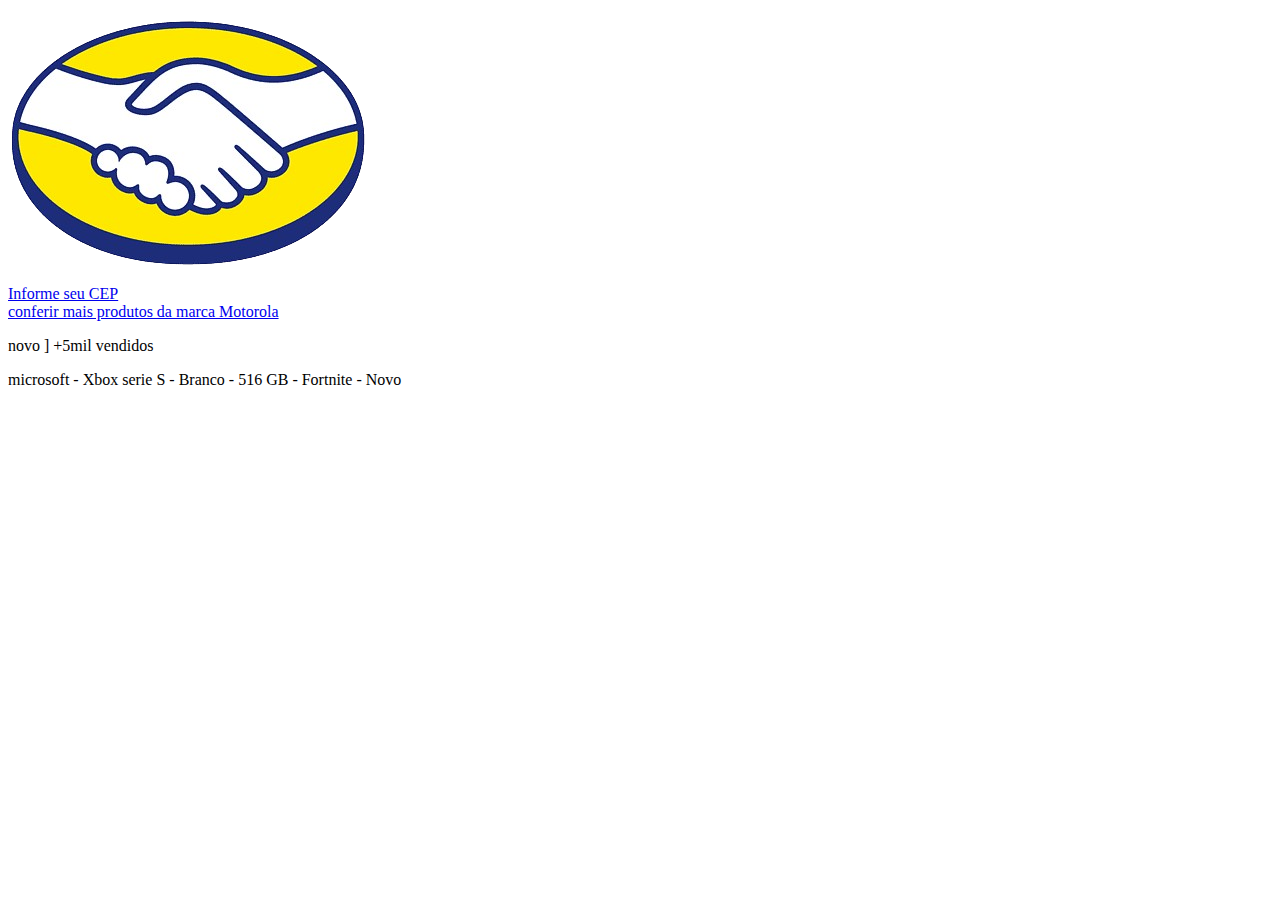
==== index.html @ f9771e1d "Add files via upload" ====
<!DOCTYPE html>
<html lang="pt-br">
<head>
    <meta charset="UTF-8">
    <meta name="viewport" content="width=device-width, initial-scale=1.0">
    <title>aprendendo css</title>
    <link rel="stylesheet" href="css/estilo.css">
    
</head>
   <body>

    <div class="caixa1">
        <img src="img/logo-mercado.png" alt="" srcset="" class="img-logo">
        <form action="text" class="pesquisa"></form>
            <a href="#" class="link-menu">Informe seu CEP</a>
            
        </div>
        
        
        
    </div>

    

    <div>

    <a href="#" class="conferir-mais-produtos"> conferir mais produtos da marca Motorola</a>

    <p class="novo-vendidos">novo ] +5mil vendidos</p>

    <p class="nome-produto">microsoft - Xbox serie S - Branco - 516 GB - Fortnite - Novo </p>

    <div class="caixa2">
        <img src="https://images.frandroid.com/wp-content/uploads/2020/09/microsoft-xbox-series-s-frandroid-2020.png" alt="" srcset="" class="img-produto1">   
    </div>  

    <div class="caixa-3">

    </div>

    <br>
    


    
    


    


</body>


</html>
---- css/estilo.css ----
@media only screen and (max-width: 600px) {

body{
    overflow-y: scroll;
    overflow-x: hidden;
    margin: 0%;
}
    

.caixa1 {
  position: relative;
  display: flex;
  width: 100%;
  height: 70px;
  margin: 0%;
  padding: 0%;

  top: 0%;
  left: 0%;
  right: 0%;


  background-color: yellow;
  z-index: 16;
}

a.link-menu { 
    position: absolute;
    display: inline-block;
    top:  68%;
    left: 15px;
    
    justify-content: left;
    text-decoration: none;
    color: black;
    font-size: 13px;
}

.pesquisa{
    position: relative;
    background: rgb(255, 255, 255);
    height: 30px;
     left: 30px;
    top: 5px;
    width: 400px;
   
    box-shadow: 1px 1px 5px rgb(255, 255, 255);
    
    z-index: 18;

}

img.img-logo {
    position: relative;
    left: 15px;
    top: 5px;
    justify-content: left;
    width: 50px;
    height: 30px;
    z-index: 17;
}

a.conferir-mais-produtos{
    position: relative;
    color: rgba(0, 0, 255, 0.575);
    top: 15px;
    font-size: 13px;
    left: 15px;
    text-decoration: none;
    z-index: 8;
}

p.novo-vendidos{
    position: relative;
    color: gray;
    top: 25px;
    font-size: 10px;
    left: 15px;
}

p.nome-produto{
    position: relative;
    color: black;
    font: bold;
    font-size: 20px;
    left: 15px;
    top: 10px;
}

.caixa2 {
    position: relative;
    display: block;
    height: 400px;
    width: 570px;
    top: 50px;
    background: rgb(255, 255, 255);
    left: 10px;
    right: 10px;
    z-index: 11;

}

.img-produto1 {
    position: sticky;
    z-index: 11;
    height: 350px;
    width: 400px;
    left: 80px;
    top: 220px;
    
    
}

.caixa-3{
    z-index: 15;
    position: relative;
    display: block;

    left: 50px;
    
    top: 100px;
    border-radius: 5px;
    background: rgb(255, 255, 255);
    border: 2px solid blue;
    height: 120px;
    width: 80px;
    justify-content: center;
}

}
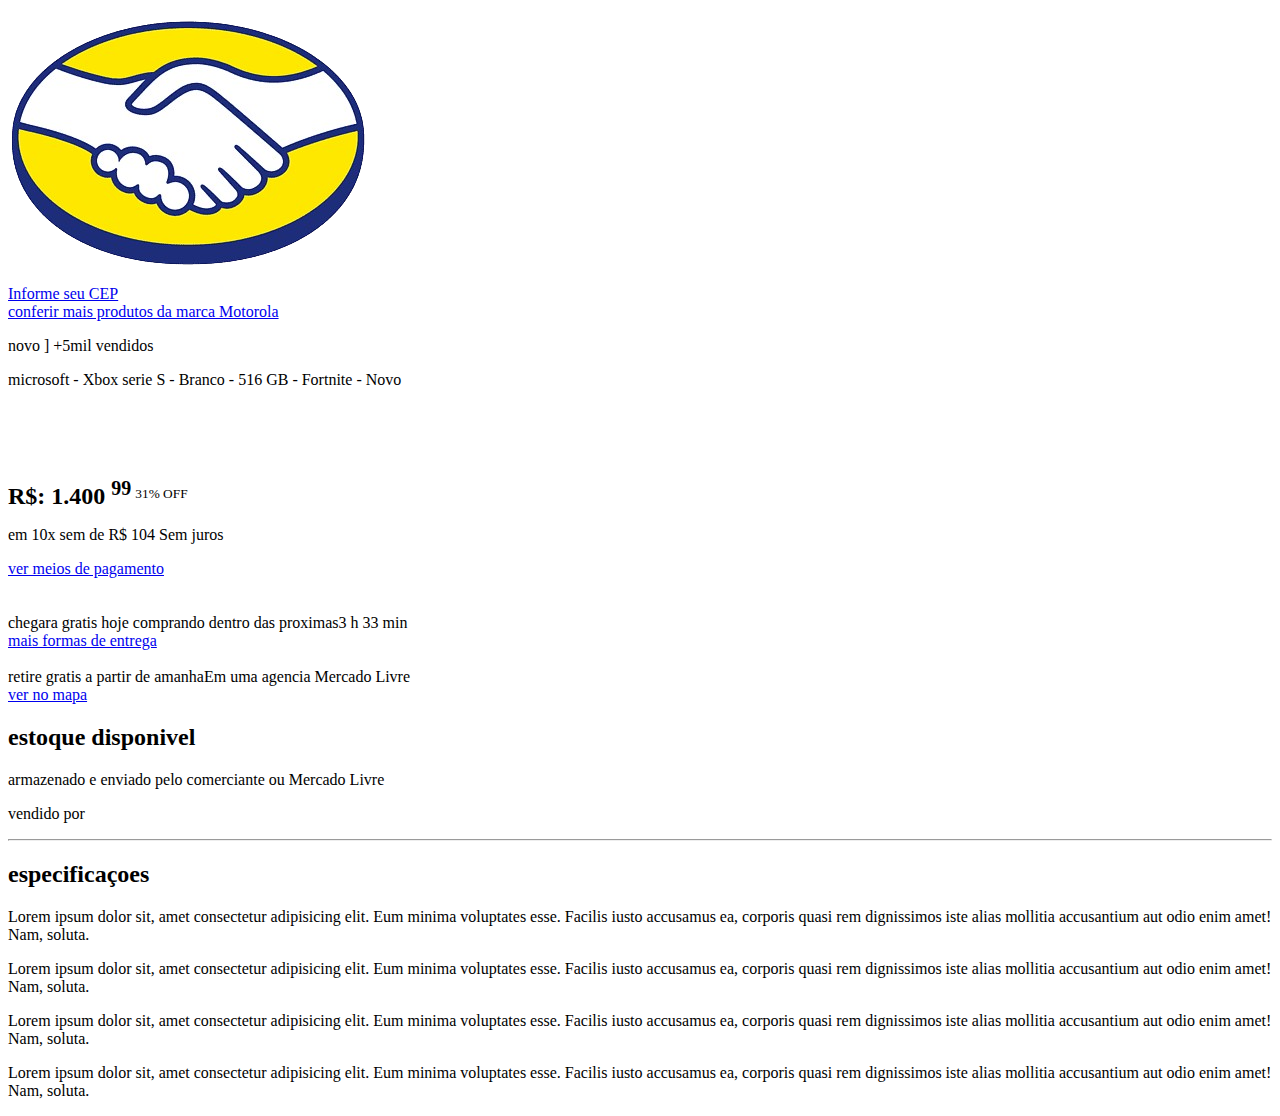
==== commit a9cacc90: "Add files via upload" ====
--- a/index.html
+++ b/index.html
@@ -38,7 +38,45 @@
 
     </div>
 
+   
+
+    <br><br><br>
+    
+
+    <h2 style="display: inline;">R$: 1.400 <sup>99</sup></h2> <P class="text-green" style="display: inline;"> <sup >31% OFF  </sup></P>
+    <p class="text-green" style="display: block;">em 10x sem de R$ 104 Sem juros</p>
+
+    <a href="#" class="links-baixo">ver meios de pagamento</a> <br><br><br>
+
+    <p class="text-green" style="display: inline;">chegara gratis hoje</p>
+    <p style="display: inline;">comprando dentro das proximas</p><p style="display: inline;">3 h 33 min</p><br>
+    <a href="#" class="links-baixo">mais formas de entrega</a><br><br>
+
+    <p class="text-green" style="display: inline;">retire gratis a partir de amanha</p><p style="display: inline;">Em uma agencia Mercado Livre</p>
     <br>
+    <a href="#" class="links-baixo">ver no mapa</a>
+
+    <h2>estoque disponivel</h2>
+    <p>armazenado e enviado pelo comerciante ou Mercado Livre</p>
+    
+    <div class="caixa-4"></div>
+    <div class="caixa-5"></div>
+    <div class="caixa-6"></div>
+
+    <P>vendido por </P>
+
+
+
+    <hr>
+     
+    <h2>especificaçoes</h2>
+    <p>Lorem ipsum dolor sit, amet consectetur adipisicing elit. Eum minima voluptates esse. Facilis iusto accusamus ea, corporis quasi rem dignissimos iste alias mollitia accusantium aut odio enim amet! Nam, soluta.</p>
+    <p>Lorem ipsum dolor sit, amet consectetur adipisicing elit. Eum minima voluptates esse. Facilis iusto accusamus ea, corporis quasi rem dignissimos iste alias mollitia accusantium aut odio enim amet! Nam, soluta.</p>
+    <p>Lorem ipsum dolor sit, amet consectetur adipisicing elit. Eum minima voluptates esse. Facilis iusto accusamus ea, corporis quasi rem dignissimos iste alias mollitia accusantium aut odio enim amet! Nam, soluta.</p>
+    <p>Lorem ipsum dolor sit, amet consectetur adipisicing elit. Eum minima voluptates esse. Facilis iusto accusamus ea, corporis quasi rem dignissimos iste alias mollitia accusantium aut odio enim amet! Nam, soluta.</p>
+
+
+    
     
 
 
--- a/css/estilo.css
+++ b/css/estilo.css
@@ -4,11 +4,14 @@
     overflow-y: scroll;
     overflow-x: hidden;
     margin: 0%;
+    box-sizing: border-box;
+    
 }
     
 
 .caixa1 {
-  position: relative;
+    
+  position: fixed;
   display: flex;
   width: 100%;
   height: 70px;
@@ -28,7 +31,7 @@
     position: absolute;
     display: inline-block;
     top:  68%;
-    left: 15px;
+    left: 10px;
     
     justify-content: left;
     text-decoration: none;
@@ -42,7 +45,7 @@
     height: 30px;
      left: 30px;
     top: 5px;
-    width: 400px;
+    width: 250px;
    
     box-shadow: 1px 1px 5px rgb(255, 255, 255);
     
@@ -52,7 +55,7 @@
 
 img.img-logo {
     position: relative;
-    left: 15px;
+    left: 25px;
     top: 5px;
     justify-content: left;
     width: 50px;
@@ -63,9 +66,9 @@
 a.conferir-mais-produtos{
     position: relative;
     color: rgba(0, 0, 255, 0.575);
-    top: 15px;
+    top: 75px;
     font-size: 13px;
-    left: 15px;
+    left: 25px;
     text-decoration: none;
     z-index: 8;
 }
@@ -73,9 +76,9 @@
 p.novo-vendidos{
     position: relative;
     color: gray;
-    top: 25px;
+    top: 80px;
     font-size: 10px;
-    left: 15px;
+    left: 25px;
 }
 
 p.nome-produto{
@@ -83,33 +86,22 @@
     color: black;
     font: bold;
     font-size: 20px;
-    left: 15px;
-    top: 10px;
+    left: 25px;
+    top: 65px;
 }
 
-.caixa2 {
+.caixa2 .img-produto1 {
     position: relative;
-    display: block;
-    height: 400px;
-    width: 570px;
-    top: 50px;
-    background: rgb(255, 255, 255);
-    left: 10px;
-    right: 10px;
+    max-width: 400px;
+   height: 300px;
+   width: 300px;
+   margin: 15% 50px;
+   
     z-index: 11;
 
 }
 
-.img-produto1 {
-    position: sticky;
-    z-index: 11;
-    height: 350px;
-    width: 400px;
-    left: 80px;
-    top: 220px;
-    
-    
-}
+
 
 .caixa-3{
     z-index: 15;
@@ -118,7 +110,7 @@
 
     left: 50px;
     
-    top: 100px;
+    top: 15px;
     border-radius: 5px;
     background: rgb(255, 255, 255);
     border: 2px solid blue;
@@ -127,4 +119,47 @@
     justify-content: center;
 }
 
+.links-baixo{
+    color: blue;
+    text-decoration: none;
+}
+
+    .caixa-4{
+        height: 40px;
+        width: 300px;
+
+        margin: 0px 50px;
+        border-radius: 10px;
+        background: rgba(143, 143, 143, 0.621);
+    }
+
+    .caixa-5{
+        height: 40px;
+        width: 300px;
+
+        margin: 15px 50px;
+        border-radius: 10px;
+        background: blue;
+    }
+
+    .caixa-6 {
+        height: 40px;
+        width: 300px;
+
+        margin: 15px 50px;
+        background: rgba(161, 161, 255, 0.726);
+        border-radius: 10px;
+
+
+    }
+
+    .textos{
+        display: inline;
+    }
+
+    .text-green{
+        color: green;
+        
+    }
+
 }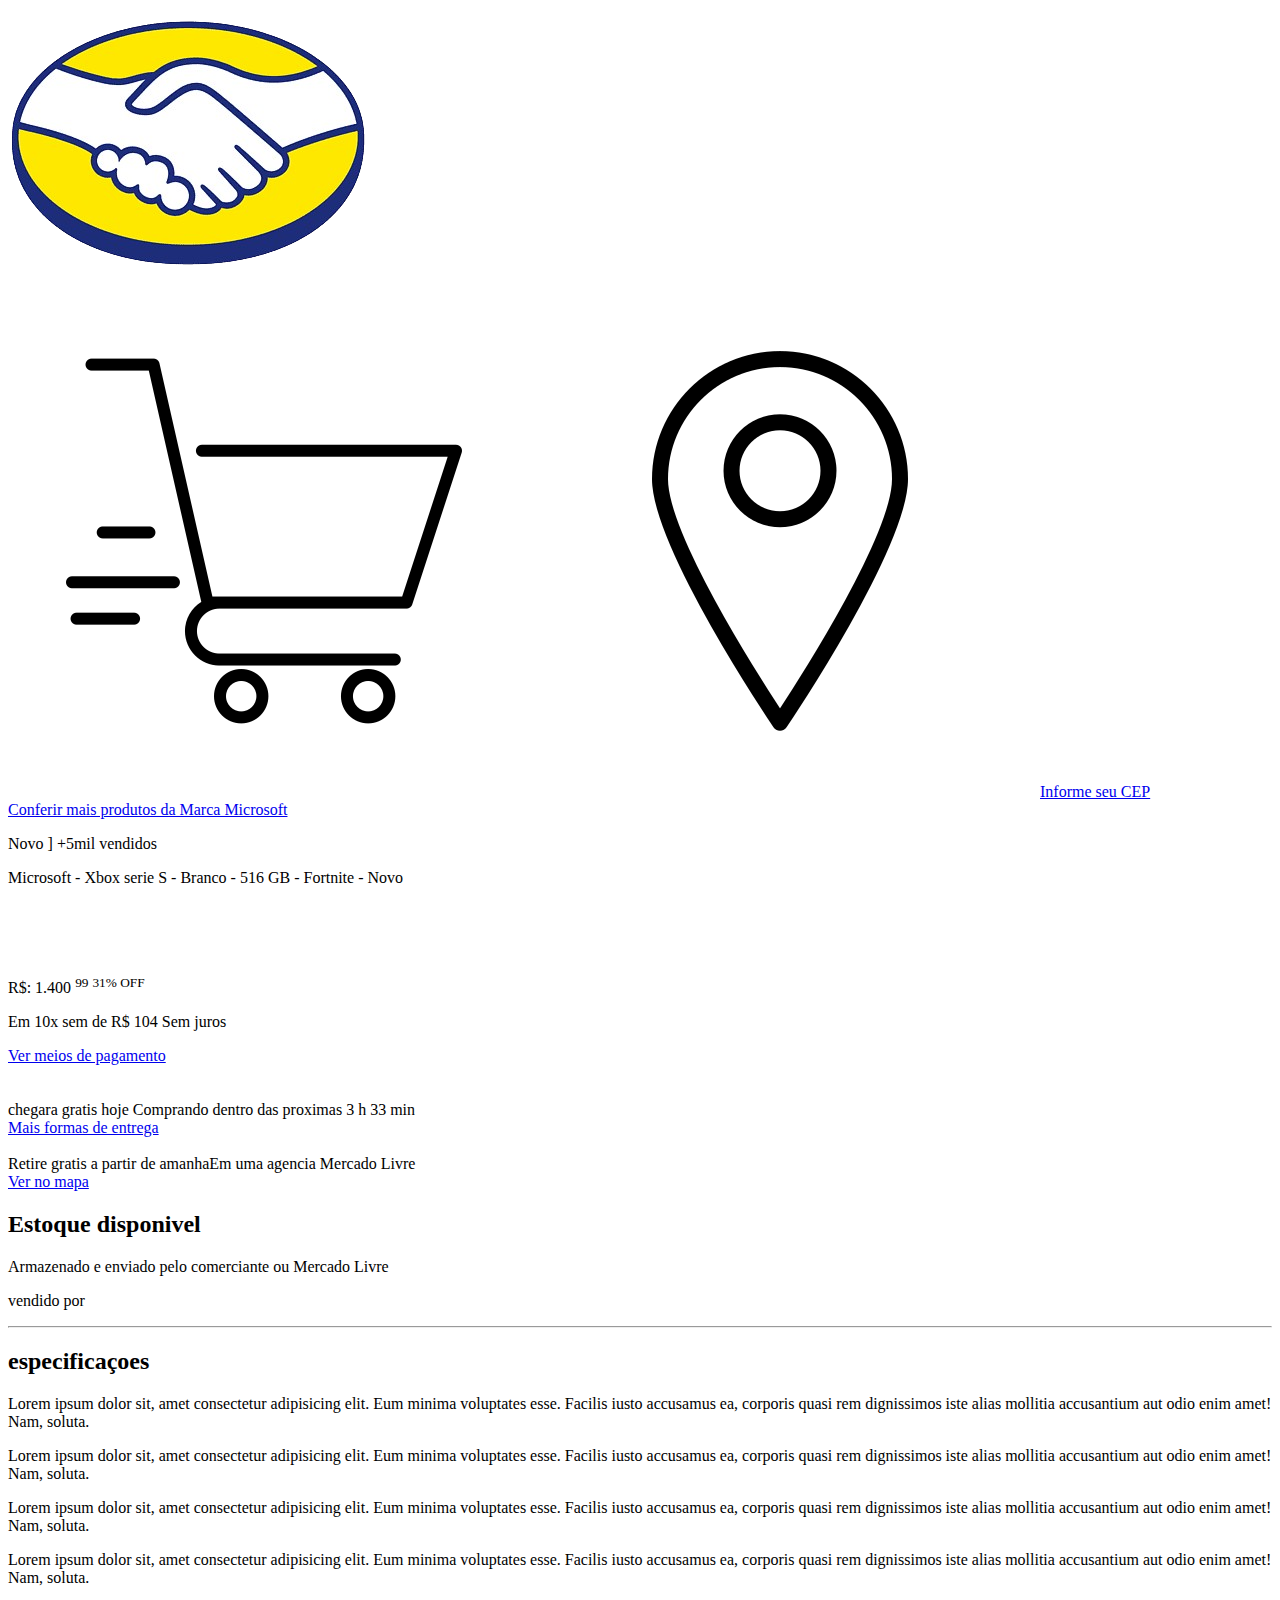
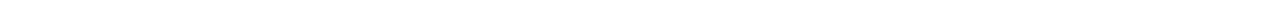
==== commit 0a164a36: "Add files via upload" ====
--- a/index.html
+++ b/index.html
@@ -6,12 +6,17 @@
     <title>aprendendo css</title>
     <link rel="stylesheet" href="css/estilo.css">
     
+    
 </head>
    <body>
+
+    
 
     <div class="caixa1">
         <img src="img/logo-mercado.png" alt="" srcset="" class="img-logo">
         <form action="text" class="pesquisa"></form>
+        <img src="img/carrinho-de-compras.png" alt="" srcset="" class="carrinho-de-compras">
+        <img src="img/localizacao.png" alt="" srcset="" class="img-localizacao">
             <a href="#" class="link-menu">Informe seu CEP</a>
             
         </div>
@@ -24,11 +29,11 @@
 
     <div>
 
-    <a href="#" class="conferir-mais-produtos"> conferir mais produtos da marca Motorola</a>
+    <a href="#" class="conferir-mais-produtos"> Conferir mais produtos da Marca Microsoft</a>
 
-    <p class="novo-vendidos">novo ] +5mil vendidos</p>
+    <p class="novo-vendidos">Novo ] +5mil vendidos</p>
 
-    <p class="nome-produto">microsoft - Xbox serie S - Branco - 516 GB - Fortnite - Novo </p>
+    <p class="nome-produto">Microsoft - Xbox serie S - Branco - 516 GB - Fortnite - Novo </p>
 
     <div class="caixa2">
         <img src="https://images.frandroid.com/wp-content/uploads/2020/09/microsoft-xbox-series-s-frandroid-2020.png" alt="" srcset="" class="img-produto1">   
@@ -43,21 +48,21 @@
     <br><br><br>
     
 
-    <h2 style="display: inline;">R$: 1.400 <sup>99</sup></h2> <P class="text-green" style="display: inline;"> <sup >31% OFF  </sup></P>
-    <p class="text-green" style="display: block;">em 10x sem de R$ 104 Sem juros</p>
+    <P style="display: inline;">R$: 1.400 <sup>99</sup></P> <P class="text-green" style="display: inline;"> <sup >31% OFF  </sup></P>
+    <p class="text-green" style="display: block;">Em 10x sem de R$ 104 Sem juros</p>
 
-    <a href="#" class="links-baixo">ver meios de pagamento</a> <br><br><br>
+    <a href="#" class="links-baixo">Ver meios de pagamento</a> <br><br><br>
 
     <p class="text-green" style="display: inline;">chegara gratis hoje</p>
-    <p style="display: inline;">comprando dentro das proximas</p><p style="display: inline;">3 h 33 min</p><br>
-    <a href="#" class="links-baixo">mais formas de entrega</a><br><br>
+    <p style="display: inline;">Comprando dentro das proximas</p><p style="display: inline;"> 3 h 33 min</p><br>
+    <a href="#" class="links-baixo">Mais formas de entrega</a><br><br>
 
-    <p class="text-green" style="display: inline;">retire gratis a partir de amanha</p><p style="display: inline;">Em uma agencia Mercado Livre</p>
+    <p class="text-green" style="display: inline;">Retire gratis a partir de amanha</p><p style="display: inline;">Em uma agencia Mercado Livre</p>
     <br>
-    <a href="#" class="links-baixo">ver no mapa</a>
+    <a href="#" class="links-baixo">Ver no mapa</a>
 
-    <h2>estoque disponivel</h2>
-    <p>armazenado e enviado pelo comerciante ou Mercado Livre</p>
+    <h2>Estoque disponivel</h2>
+    <p>Armazenado e enviado pelo comerciante ou Mercado Livre</p>
     
     <div class="caixa-4"></div>
     <div class="caixa-5"></div>
--- a/css/estilo.css
+++ b/css/estilo.css
@@ -1,5 +1,6 @@
 @media only screen and (max-width: 600px) {
-
+    @import url('https://fonts.googleapis.com/css2?family=Inter:ital,opsz,wght@0,14..32,100..900;1,14..32,100..900&family=Liter&display=swap');
+      
 body{
     overflow-y: scroll;
     overflow-x: hidden;
@@ -14,7 +15,7 @@
   position: fixed;
   display: flex;
   width: 100%;
-  height: 70px;
+  height: 75px;
   margin: 0%;
   padding: 0%;
 
@@ -27,12 +28,32 @@
   z-index: 16;
 }
 
+.img-localizacao{
+    position: absolute;
+    display: inline;
+    height: 16px;
+    width: 15px;
+    top: 72%;
+    left: 5px;
+}
+
+.carrinho-de-compras{
+    height: 25px;
+    width: 30px;
+    display: inline-block;
+    position: absolute;
+    margin: 7px 440px;
+    max-width: 450px;
+
+    
+}
+
 a.link-menu { 
     position: absolute;
     display: inline-block;
     top:  68%;
-    left: 10px;
-    
+    left: 21px;
+    font-family: system-ui, -apple-system, BlinkMacSystemFont, 'Segoe UI', Roboto, Oxygen, Ubuntu, Cantarell, 'Open Sans', 'Helvetica Neue', sans-serif;
     justify-content: left;
     text-decoration: none;
     color: black;
@@ -43,9 +64,9 @@
     position: relative;
     background: rgb(255, 255, 255);
     height: 30px;
-     left: 30px;
+     left: 20px;
     top: 5px;
-    width: 250px;
+    width: 320px;
    
     box-shadow: 1px 1px 5px rgb(255, 255, 255);
     
@@ -55,7 +76,7 @@
 
 img.img-logo {
     position: relative;
-    left: 25px;
+    left: 10px;
     top: 5px;
     justify-content: left;
     width: 50px;
@@ -66,9 +87,10 @@
 a.conferir-mais-produtos{
     position: relative;
     color: rgba(0, 0, 255, 0.575);
-    top: 75px;
+    top: 78px;
+    font-family: system-ui, -apple-system, BlinkMacSystemFont, 'Segoe UI', Roboto, Oxygen, Ubuntu, Cantarell, 'Open Sans', 'Helvetica Neue', sans-serif;
     font-size: 13px;
-    left: 25px;
+    left: 10px;
     text-decoration: none;
     z-index: 8;
 }
@@ -77,16 +99,18 @@
     position: relative;
     color: gray;
     top: 80px;
+    font-family: system-ui, -apple-system, BlinkMacSystemFont, 'Segoe UI', Roboto, Oxygen, Ubuntu, Cantarell, 'Open Sans', 'Helvetica Neue', sans-serif;
     font-size: 10px;
-    left: 25px;
+    left: 10px;
 }
 
 p.nome-produto{
+    font-family: Verdana, Geneva, Tahoma, sans-serif;
     position: relative;
     color: black;
     font: bold;
     font-size: 20px;
-    left: 25px;
+    left: 10px;
     top: 65px;
 }
 
@@ -158,7 +182,10 @@
     }
 
     .text-green{
-        color: green;
+        color: rgb(0, 154, 0);
+        font-weight: 500;
+        font-size: 15px;
+        font-family: system-ui, -apple-system, BlinkMacSystemFont, 'Segoe UI', Roboto, Oxygen, Ubuntu, Cantarell, 'Open Sans', 'Helvetica Neue', sans-serif;
         
     }
 
